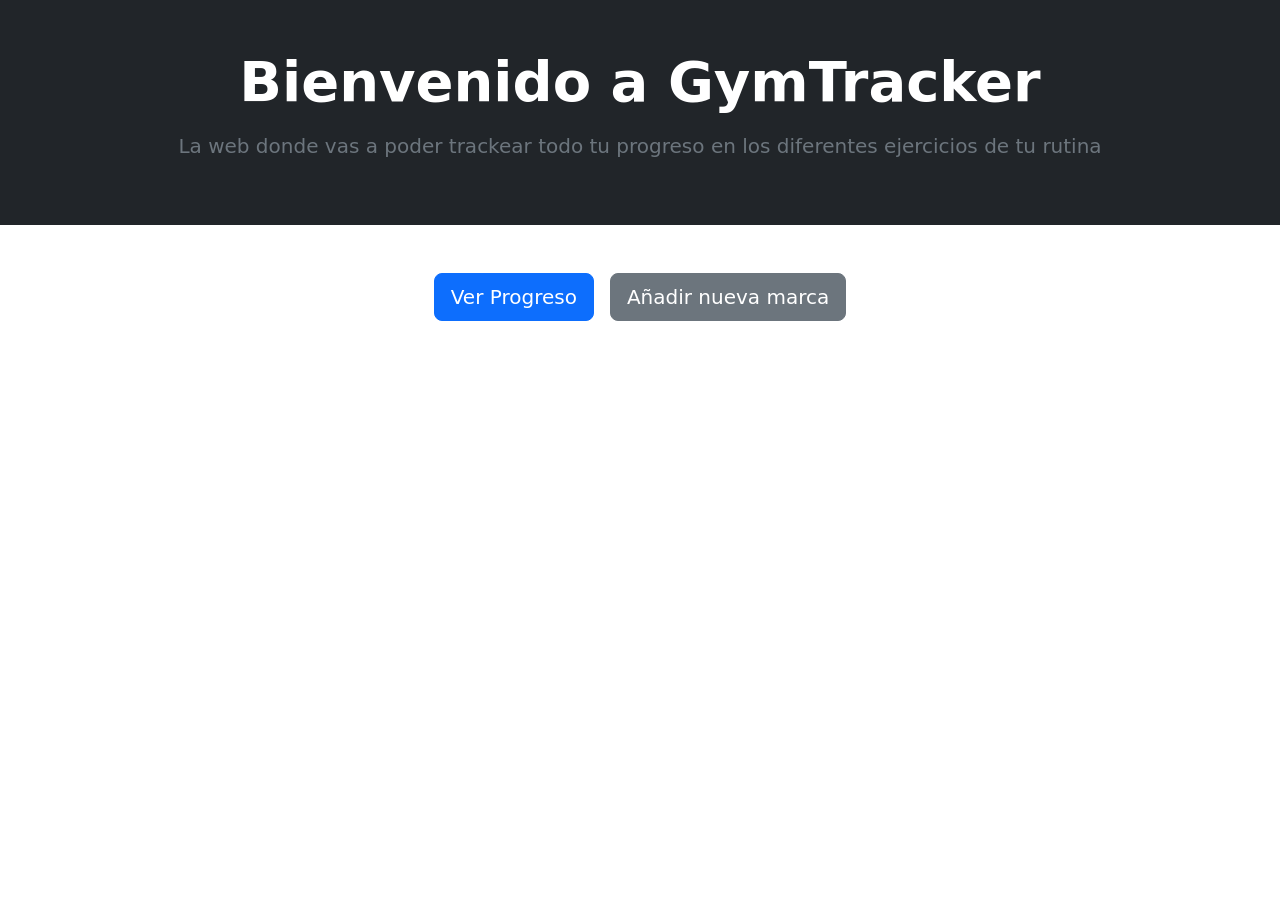
==== index.html @ a5e713d3 "Estructura HTML" ====
<!doctype html>
<html lang="es">
  <head>
    <meta charset="UTF-8" />
    <meta name="viewport" content="width=device-width, initial-scale=1.0" />
    <link
      href="https://cdn.jsdelivr.net/npm/bootstrap@5.3.8/dist/css/bootstrap.min.css"
      rel="stylesheet"
      integrity="sha384-sRIl4kxILFvY47J16cr9ZwB07vP4J8+LH7qKQnuqkuIAvNWLzeN8tE5YBujZqJLB"
      crossorigin="anonymous"
    />
    <title>GymTracker - Inicio</title>
  </head>
  <body>
    <header class="bg-dark text-white py-5">
      <div class="container text-center">
        <h1 class="display-4 fw-bold">Bienvenido a GymTracker</h1>
        <p class="text-secondary fs-5 mt-3">
          La web donde vas a poder trackear todo tu progreso en los diferentes
          ejercicios de tu rutina
        </p>
      </div>
    </header>
    <main>
      <div
        class="container d-flex align-items-center justify-content-center gap-3 mt-5"
      >
        <a href="./secciones/progreso.html" class="btn btn-primary btn-lg">
          Ver Progreso
        </a>
        <a href="./secciones/nuevaMarca.html" class="btn btn-secondary btn-lg">
          Añadir nueva marca
        </a>
      </div>
    </main>
  </body>
</html>
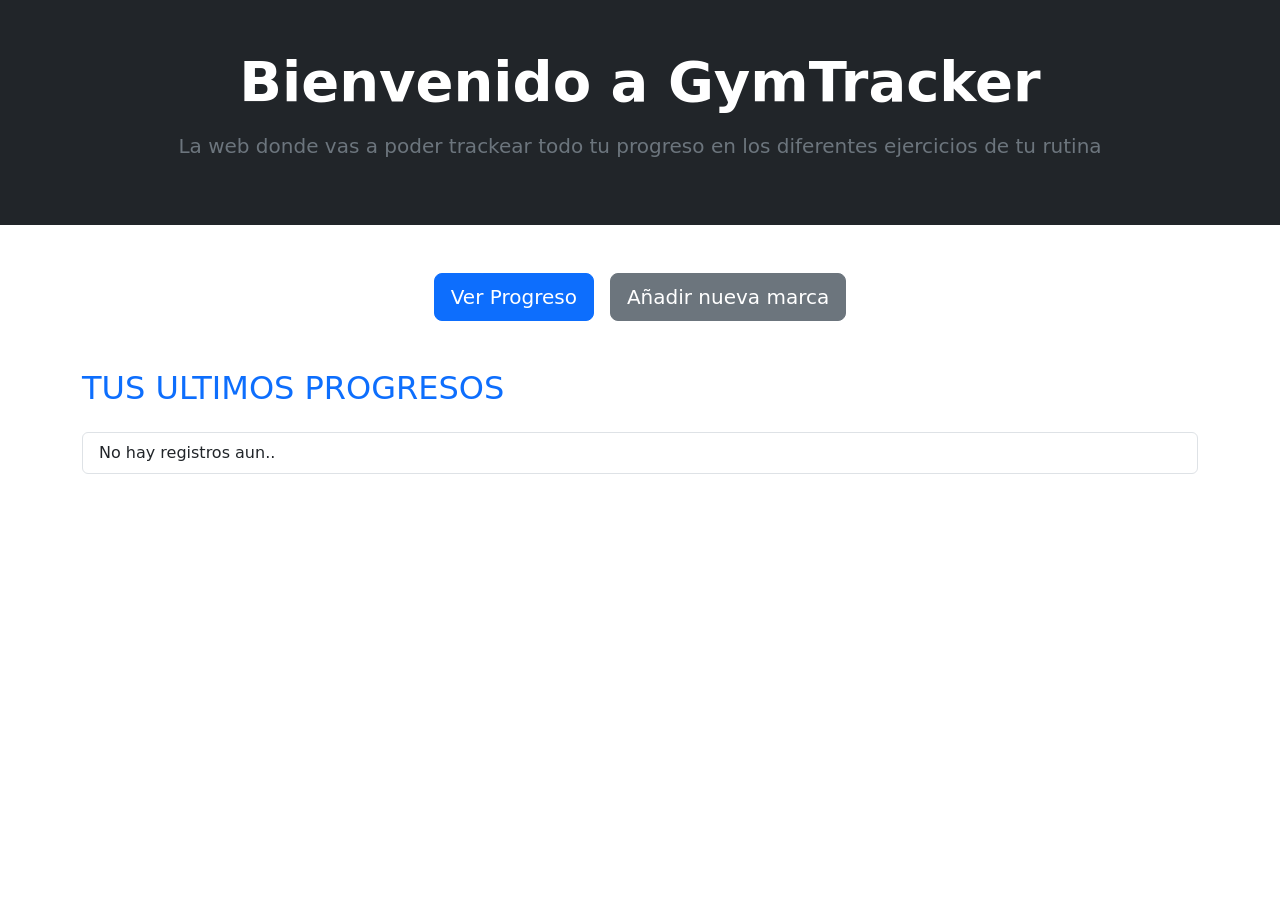
==== commit 8a607618: "Funcion principal, manipulacion del DOM" ====
--- a/index.html
+++ b/index.html
@@ -32,6 +32,14 @@
           Añadir nueva marca
         </a>
       </div>
+
+      <div class="container mt-5 d-flex flex-column" id="contenedor-progreso">
+        <h2 class="text-primary text-uppercase">Tus Ultimos progresos</h2>
+        <ul class="list-group mt-3">
+          <li class="list-group-item">No hay registros aun..</li>
+        </ul>
+      </div>
     </main>
+    <script src="./js/app.js" type="module"></script>
   </body>
 </html>
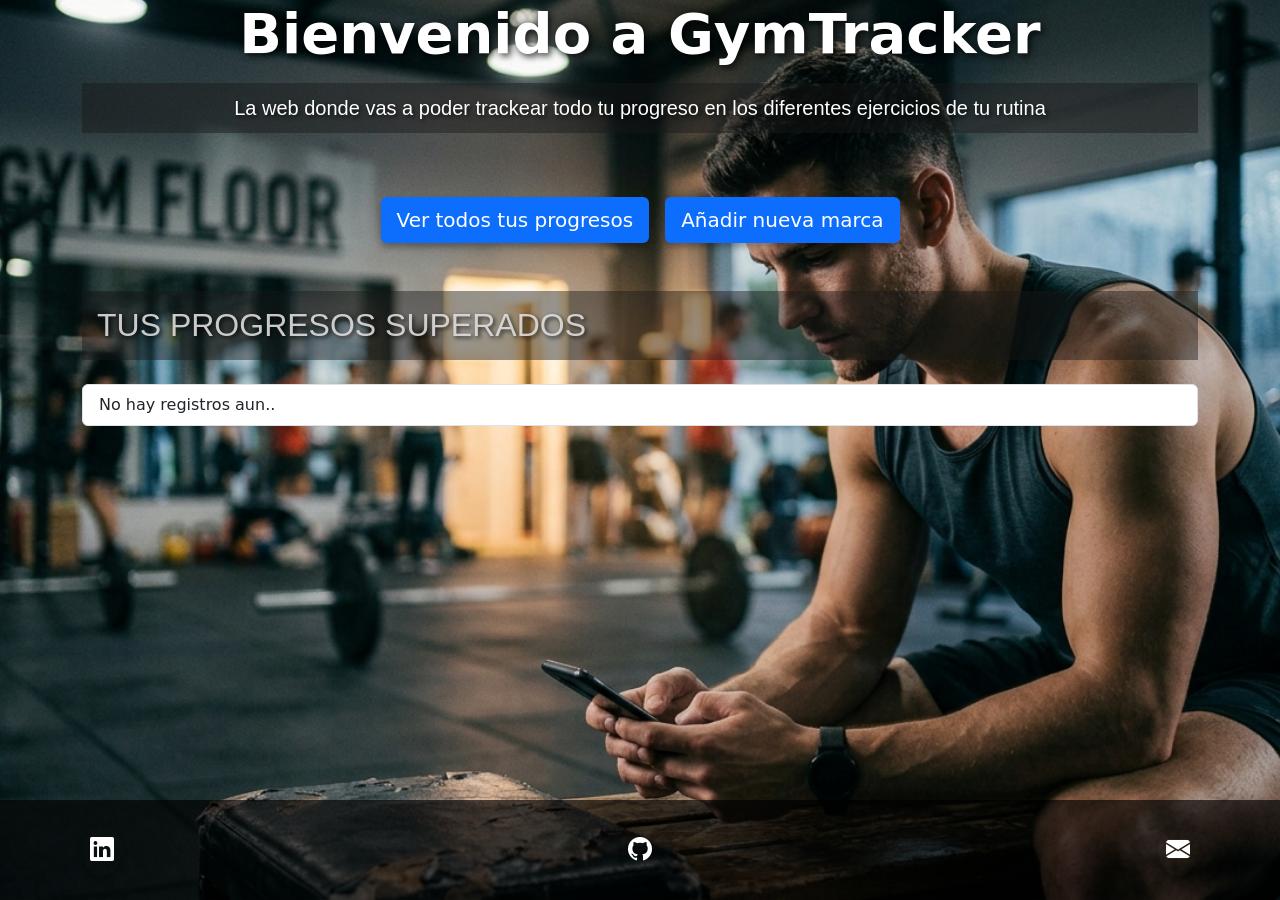
==== commit 3a7985eb: "Logica final de javaScript y estilados con CSS" ====
--- a/index.html
+++ b/index.html
@@ -9,37 +9,80 @@
       integrity="sha384-sRIl4kxILFvY47J16cr9ZwB07vP4J8+LH7qKQnuqkuIAvNWLzeN8tE5YBujZqJLB"
       crossorigin="anonymous"
     />
+    <link rel="stylesheet" href="./Css/styles.css" />
+    <link
+      rel="stylesheet"
+      href="https://cdn.jsdelivr.net/npm/bootstrap-icons@1.11.3/font/bootstrap-icons.css"
+    />
     <title>GymTracker - Inicio</title>
   </head>
   <body>
-    <header class="bg-dark text-white py-5">
+    <header class="text-white">
       <div class="container text-center">
         <h1 class="display-4 fw-bold">Bienvenido a GymTracker</h1>
-        <p class="text-secondary fs-5 mt-3">
+        <p class="text-white fs-5 mt-3">
           La web donde vas a poder trackear todo tu progreso en los diferentes
           ejercicios de tu rutina
         </p>
       </div>
     </header>
-    <main>
+    <main class="flex-grow-1">
       <div
         class="container d-flex align-items-center justify-content-center gap-3 mt-5"
       >
         <a href="./secciones/progreso.html" class="btn btn-primary btn-lg">
-          Ver Progreso
+          Ver todos tus progresos
         </a>
-        <a href="./secciones/nuevaMarca.html" class="btn btn-secondary btn-lg">
+        <a href="./secciones/nuevaMarca.html" class="btn btn-primary btn-lg">
           Añadir nueva marca
         </a>
       </div>
 
-      <div class="container mt-5 d-flex flex-column" id="contenedor-progreso">
-        <h2 class="text-primary text-uppercase">Tus Ultimos progresos</h2>
+      <div
+        class="container mt-5 d-flex flex-column"
+        id="contenedor-progreso-superado"
+      >
+        <h2 class="text-uppercase">Tus progresos superados</h2>
         <ul class="list-group mt-3">
           <li class="list-group-item">No hay registros aun..</li>
         </ul>
       </div>
     </main>
+    <footer class="footer py-4 mt-5">
+      <div class="container">
+        <ul class="nav d-flex justify-content-between align-items-center gap-3">
+          <li class="nav-item">
+            <a
+              target="_blank"
+              href="https://www.linkedin.com/"
+              class="btn btn-outline-dark rounded-circle p-2 d-flex align-items-center justify-content-center"
+            >
+              <i class="bi bi-linkedin fs-4"></i>
+            </a>
+          </li>
+
+          <li class="nav-item">
+            <a
+              target="_blank"
+              href="https://www.github.com/"
+              class="btn btn-outline-dark rounded-circle p-2 d-flex align-items-center justify-content-center"
+            >
+              <i class="bi bi-github fs-4"></i>
+            </a>
+          </li>
+
+          <li class="nav-item">
+            <a
+              target="_blank"
+              href="https://mail.google.com/"
+              class="btn btn-outline-dark rounded-circle p-2 d-flex align-items-center justify-content-center"
+            >
+              <i class="bi bi-envelope-fill fs-4"></i>
+            </a>
+          </li>
+        </ul>
+      </div>
+    </footer>
     <script src="./js/app.js" type="module"></script>
   </body>
 </html>
--- a/Css/styles.css
+++ b/Css/styles.css
@@ -0,0 +1,66 @@
+* {
+  box-sizing: border-box;
+  padding: 0px;
+}
+
+body {
+  /* Define la ruta de tu imagen (local o un link de internet) */
+  background-image: url(../public/Gemini_Generated_Image_joftbwjoftbwjoft.jpg);
+
+  background-repeat: no-repeat;
+
+  background-position: center center;
+
+  background-size: cover;
+
+  background-attachment: fixed;
+
+  min-height: 100vh;
+
+  display: flex;
+  flex-direction: column;
+}
+
+p {
+  font-family: "Franklin Gothic Medium", "Arial Narrow", Arial, sans-serif;
+  text-shadow: 2px 2px 4px rgba(0, 0, 0, 0.7);
+  background-color: rgba(24, 23, 23, 0.445);
+  padding: 10px;
+}
+
+h2 {
+  color: #e2dedee3;
+  text-shadow: 2px 2px 4px rgba(0, 0, 0, 0.7);
+  background-color: rgba(24, 23, 23, 0.445);
+  padding: 15px;
+  font-family: Impact, Haettenschweiler, "Arial Narrow Bold", sans-serif;
+}
+
+h1 {
+  color: #ffffff;
+  font-size: 3.5rem;
+  font-weight: 800;
+  text-shadow:
+    3px 3px 6px rgba(0, 0, 0, 0.6),
+    0px 0px 10px rgba(0, 0, 0, 0.4);
+}
+
+.btn {
+  color: white;
+  border: none;
+  border-radius: 6px;
+  cursor: pointer;
+
+  transition:
+    transform 0.2s,
+    box-shadow 0.2s;
+
+  box-shadow: 0 4px 6px rgba(0, 0, 0, 0.3);
+}
+
+footer {
+  background-color: rgba(0, 0, 0, 0.651);
+  color: #ffffff;
+  width: 100%;
+  margin-top: auto;
+}
